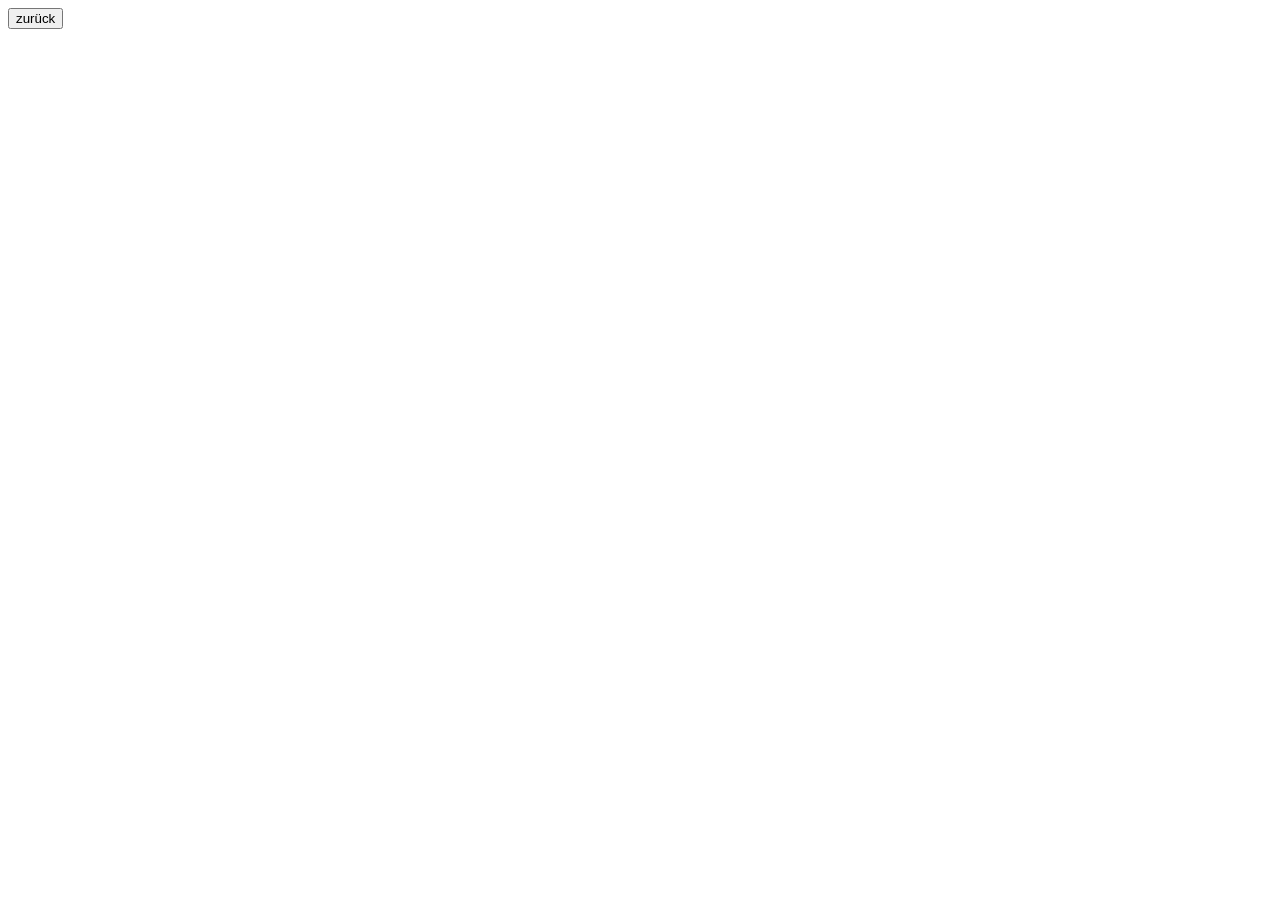
==== chestPullExercises.html @ 20c8fc79 "Array Berichtigung und eitenverlinkung" ====
<!DOCTYPE html>
<html lang="en">
  <head>
    <meta charset="UTF-8" />
    <meta name="viewport" content="width=device-width, initial-scale=1.0" />
    <title>Document</title>
  </head>
  <body>
    <div id="exercises"></div>
    <a href="/"><button>zurück</button></a>
  </body>
  <script type="module" src="/src/chestPullExercises.ts"></script>
</html>
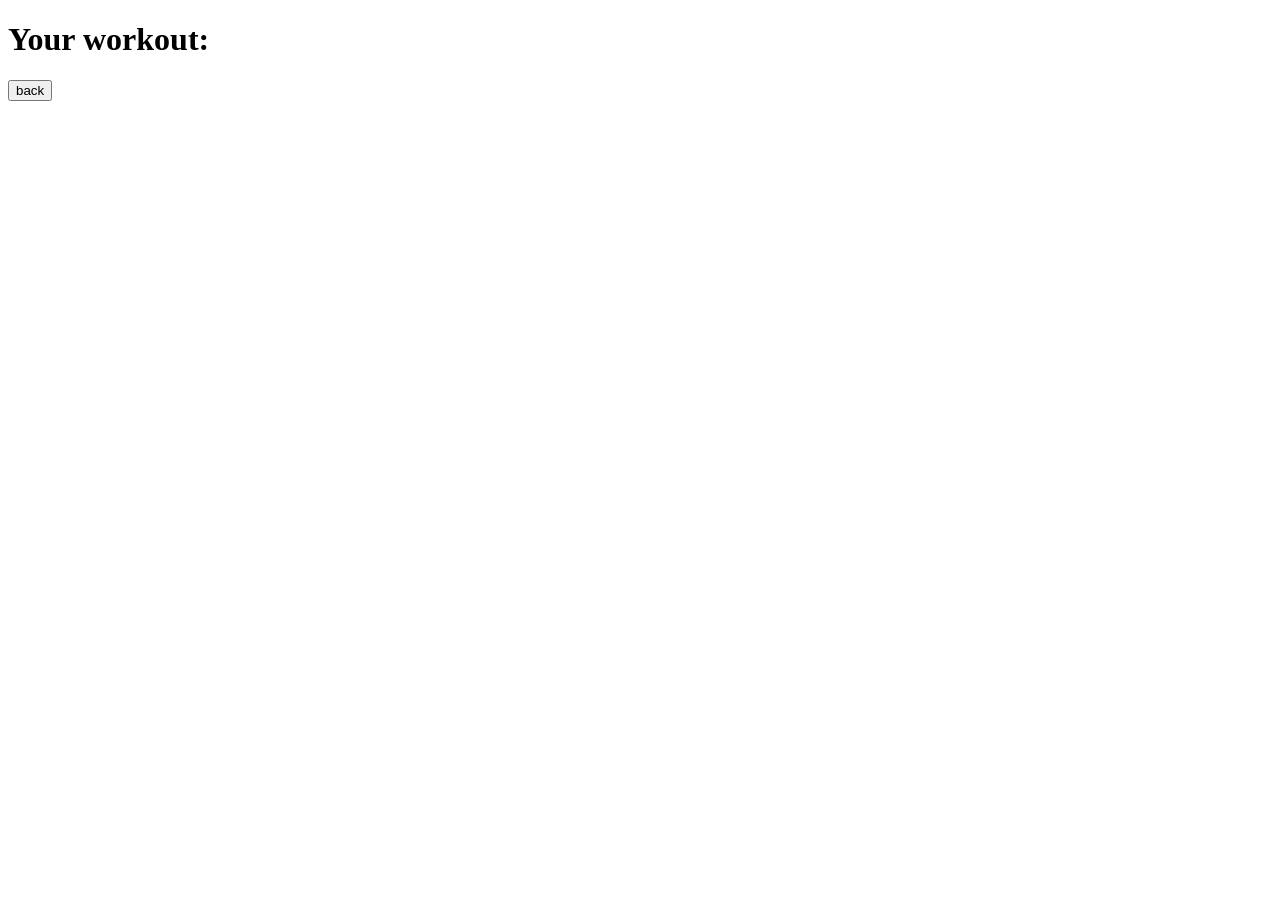
==== commit d1904ecb: "Title" ====
--- a/chestPullExercises.html
+++ b/chestPullExercises.html
@@ -1,13 +1,14 @@
 <!DOCTYPE html>
 <html lang="en">
   <head>
+    <h1>Your workout:</h1>
     <meta charset="UTF-8" />
     <meta name="viewport" content="width=device-width, initial-scale=1.0" />
     <title>Document</title>
   </head>
   <body>
     <div id="exercises"></div>
-    <a href="/"><button>zurück</button></a>
+    <a href="/"><button>back</button></a>
   </body>
   <script type="module" src="/src/chestPullExercises.ts"></script>
 </html>
